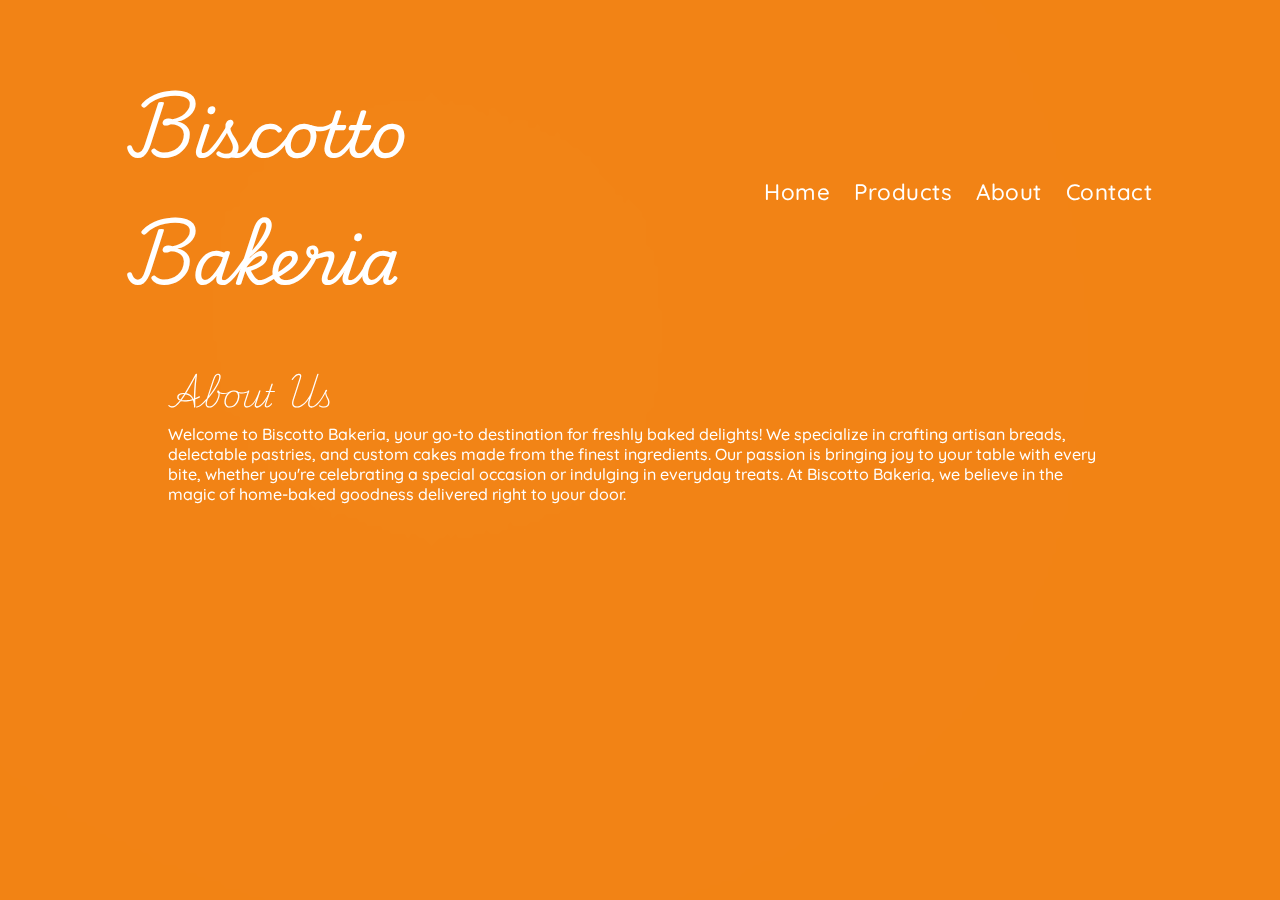
==== Biscotto Bakeria/about.html @ 5c01b5de "Add files via upload" ====
<!DOCTYPE html>
<html lang="en">
<head>
    <meta charset="UTF-8">
    <meta name="viewport" content="width=device-width, initial-scale=1.0">
    <title>Biscotto Bakeria</title>
    
    <!-- External Stylesheet -->
    <link rel="stylesheet" href="WEB-DEV ASSESSMENT 2.css">
    
    <!-- Google Fonts -->
    <link rel="preconnect" href="https://fonts.googleapis.com">
    <link rel="preconnect" href="https://fonts.gstatic.com" crossorigin>
    <link href="https://fonts.googleapis.com/css2?family=Playwrite+IN:wght@100..400&family=Quicksand:wght@300..700&display=swap" rel="stylesheet">
</head>
<body>
    <!-- ========================= HEADER SECTION ========================= -->
    <header>
        <div class="navbar">
            <!-- Bakery Name -->
            <div class="brand">
                <h1>Biscotto Bakeria</h1>
            </div>

            <!-- Navigation Menu -->
            <ul>
                <li><h2><a href="indeks.html">Home</a></h2></li>
                <li><h2><a href="products.html">Products</a></h2></li>
                <li><h2><a href="about.hthml">About</a></h2></li>
                <li><h2><a href="contact.html">Contact</a></h2></li>
            </ul>
        </div>
    </header>

    <!-- ========================= ABOUT SECTION ========================= -->
    <main class="container">
        <!-- About Section -->
        <section class="about" id="about">
            <div class="about-col-2">
                <h1>About Us</h1>
                <p>
                    Welcome to Biscotto Bakeria, your go-to destination for freshly baked delights! 
                    We specialize in crafting artisan breads, delectable pastries, and custom cakes 
                    made from the finest ingredients. 
                    
                    Our passion is bringing joy to your table with every bite, 
                    whether you're celebrating a special occasion or indulging in everyday treats. 
                    At Biscotto Bakeria, we believe in the magic of home-baked goodness delivered right to your door.
                </p>
            </div>
        </section>
---- Biscotto Bakeria/WEB-DEV ASSESSMENT 2.css ----
/* --------------------------------------------------
   Global Reset
-------------------------------------------------- */
* {
    margin: 0;
    padding: 0;
    box-sizing: border-box;
}

/* --------------------------------------------------
   Body Styling
-------------------------------------------------- */
body {
    background: #f28314; /* Background color */
    font-family: 'Inter', sans-serif;
    color: #000;
    filter: drop-shadow(-5px -10px 900px #ece7e7);
}

h1 {
    font-family: "Playwrite IN", serif;
    font-weight: 100;
    color: white;
}

h2, p {
    font-family: "Quicksand", serif;
    font-weight: 500;
    font-style: normal;
    color: #ffffff; /* Consistent white color for headings and paragraphs */
}

body::-webkit-scrollbar {
    display: none; /* For Chrome, Edge, and Safari */
} 

/* --------------------------------------------------
   Navbar
-------------------------------------------------- */
.navbar {
    display: flex;
    justify-content: space-between; 
    align-items: center;
    padding: 5em 8em; /* Space around navbar */
    z-index: 1000;
    background: transparent;
    color: white;
    margin-bottom: -2em;
}

.brand h1 {
    font-size: 4rem;
    font-weight: 700;
    padding-right: 2em;
}

.navbar ul {
    list-style: none;
    display: flex;
    gap: 1.5rem;
    margin: 0;
}

.navbar a {
    color: white;
    text-decoration: none;
    font-size: 1.4rem;
}

.navbar a {
    position: relative;
    text-decoration: none;
    font-family: "Quicksand", serif;
    color: #ffffff;
    letter-spacing: 0.5px;
    padding: 0 0px;
}

.navbar a:after {
    content: "";
    position: absolute;
    background-color: white;
    height: 3px;
    width: 0;
    left: 0;
    bottom: -10px;
    transition: 0.3s;
}

.navbar a:hover {
    color: #ffffff;
}

.navbar a:hover:after {
    width: 100%;
}

/* --------------------------------------------------
   Main Container
-------------------------------------------------- */
.container {
    max-width: 1200px;
    margin: auto;
    padding: 10px 10%;
}

/* --------------------------------------------------
   Footer Section
-------------------------------------------------- */
footer {
    color: #fff;
    text-align: center;
    padding: 2rem;
    margin-top: 2rem;
}

.footer-icons {
    text-align: center; /* Centers the icons container */
    margin-bottom: 1rem; /* Adds spacing below the icons */
}

.footer-icons a {
    margin: 0 0.5rem; /* Adds spacing between each icon */
    display: inline-block; /* Ensures the icons stay inline */
    transition: transform 0.3s ease, filter 0.3s ease; /* Smooth hover effect */
}

.footer-icons a:hover {
    transform: scale(1.0); /* Enlarges the icon slightly on hover */
    filter: brightness(1.0); /* Makes the icon slightly brighter on hover */
}

.svg-icon {
    width: 32px; /* Sets a consistent width for the icons */
    height: 32px; /* Sets a consistent height for the icons */
    fill: currentColor; /* Ensures the icons take the current text color */
    transition: fill 0.4 s ease; /* Smooth color transition on hover */
}

.footer-icons a:hover .svg-icon {
    fill: #fbf6de; /* Changes the icon color on hover (golden) */
}  

.footer-icons a img:hover {
    transform: scale(1.2);
}

.footer ul {
    display: flex;
    justify-content: center;
    padding: 0;
    margin: 0;
    list-style: none;
    gap: 2rem;
}

.footer li h2 {
    font-size: 1em;
    margin: 0;
}

.footer a {
    text-decoration: none;
    color: #fff;
    font-size: 1.4em;
    transition: color 0.3s ease;
}

.footer a:hover {
    color: #f7efc3; /* Golden hover */
}

footer p {
    margin-top: 1rem;
    font-size: 0.9rem;
}

.footer {
    fill: white;
}

/* --------------------------------------------------
   Hero Section
-------------------------------------------------- */
.hero {
    display: flex;
    align-items: center;
    justify-content: space-between;
    width: 100%;
    height: 650px;
    box-sizing: border-box;
}

.hero .hero-main {
    display: flex;
    align-items: center;
    width: 100%;
}

.hero .text-content {
    font-size: 1.4em;
    max-width: 50%;
    padding-left: 10em;
}

.hero h1 { 
    font-weight: 400;
}

.hero p { 
    padding-bottom: 1.5em;
    padding-right: 20px;
    text-align: justify;
}

.hero a:hover{
    transform: translateY(-7px); /* Subtle hover lift effect */
}

.hero a { 
    text-decoration: none;
    padding: 0.6em;
    color: #f28314;
    background-color: #ffffff;
    border-radius: 8%;
    position: relative;
}

.hero img {
    width: 100%; /* Adjust as needed */
    height: auto;
    object-fit: cover;
    max-height: 600px;
    padding-right: 2.8em;
}

/* --------------------------------------------------
   Products Section 
-------------------------------------------------- */
.products {
    padding-top: 20px;
    width: 100%;
    height: auto;
    padding-bottom: -50px;
}

.featured {
    padding-top: 50px;
    font-weight: 400;
    text-align: center;
}

.product-s {
    height: 580px; /* Increased height to add space between carousels */
    margin: 0;
    display: grid;
    grid-template-rows: 500px 100px;
    grid-template-columns: 1fr 30px 30px 30px 30px 30px 1fr; 
    align-items: center;
    justify-items: center;
    overflow: hidden; /* Hides overflow from other carousels */
}

.item img {
    width: 350px;
    height: 450px;
    border-radius: 6%;
    overflow: hidden;
    background-color: #ece7e7;
    padding: 6px;
}

.item h2 {
    font-weight: 500;
    margin-bottom: 2px;
    color: #ffffff;
}

div.item {
    border-radius: 8%;
    text-align: center;
    position: absolute;
    width: 300px;
    height: 400px;
    --r: calc(var(--position) - var(--offset));
    --abs: max(calc(var(--r) * -1), var(--r));
    transition: all 0.25s linear;
    transform: rotateY(calc(-6deg * var(--r))) translateX(calc(-300px * var(--r)));
    z-index: calc(var(--items) - var(--abs)); /* Ensures the closest item has the highest z-index */
}

main#carousel {
    grid-row: 1/ 2;
    grid-column: 1 / 8;
    width: 100%;
    height: 900px;
    display: flex;
    align-items: center;
    justify-content: center;
    overflow: hidden; /* Ensure that overflowing images are hidden */
    transform-style: preserve-3d;
    perspective: 600px;
    --items: 5;
    --middle: 3;
    --position: 1;
    pointer-events: none;
}

.carousel-btn {
    position: absolute;
    top: 50%;
    transform: translateY(-0%);
    background: none; /* Removes background */
    color: #fff; /* Makes the arrow visible */
    border: none;
    padding: 0; /* Removes padding */
    font-size: 64px; /* Makes the button larger */
    cursor: pointer;
    z-index: 10;
    top: 19.2em;
}

#prevBtn {
    left: 30px; /* Moves closer to the images */
}

#nextBtn {
    right: 30px; /* Moves closer to the images */
}

.carousel-btn:hover {
    color: #fdfeba; /* Optional: Changes color on hover */
    box-shadow: #fff;
}

#carousel {
    grid-row: 1/2;
    grid-column: 1 / 8;
    display: flex;
    align-items: center;
    justify-content: center;
    overflow: hidden;
    transform-style: preserve-3d;
    perspective: 600px;
    --items: 5;
    --position: 3; /* Start in the middle */
    pointer-events: none;
    padding: 8px;
}

/* Ensure correct offsets for the items */
div.item:nth-of-type(1) {
    --offset: 1;
}
div.item:nth-of-type(2) {
    --offset: 2;
}
div.item:nth-of-type(3) {
    --offset: 3;
}
div.item:nth-of-type(4) {
    --offset: 4;
}
div.item:nth-of-type(5) {
    --offset: 5;
}

/* Correct positioning for inputs */
input:nth-of-type(1) {
    grid-column: 2 / 3;
    grid-row: 2 / 3;
}

input:nth-of-type(1):checked ~ main#carousel {
    --position: 1;
}

input:nth-of-type(2) {
    grid-column: 3 / 4;
    grid-row: 2 / 3;
}

input:nth-of-type(2):checked ~ main#carousel {
    --position: 2;
}

input:nth-of-type(3) {
    grid-column: 4 / 5;
    grid-row: 2 / 3;
}

input:nth-of-type(3):checked ~ main#carousel {
    --position: 3;
}

input:nth-of-type(4) {
    grid-column: 5 / 6;
    grid-row: 2 / 3;
}

input:nth-of-type(4):checked ~ main#carousel {
    --position: 4;
}

input:nth-of-type(5) {
    grid-column: 6 / 7;
    grid-row: 2 / 3;
}

input:nth-of-type(5):checked ~ main#carousel {
    --position: 5;
}

/* --------------------------------------------------
   TESTIMONIAL SECTION
-------------------------------------------------- */
.testimonials {
    width: 100%;
    padding-top: 50px;
    padding-bottom: 50px;
    justify-content: left;
}

.testh1 h1 {
    font-size: 2em; /* Slightly larger font for the title */
    font-weight: 700;
    text-align: center;
    margin-bottom: 1em; /* Space below the title */
    color: #ffffff; /* White color for title */
}

.tcontainer {
    display: grid;
    grid-template-columns: repeat(3, 1fr); /* Keep 3 columns */
    gap: 20px; /* Increase spacing between grid items */
    padding: 2em; /* Increase padding inside the grid container */
    width: 100%; /* Reduce width slightly for better alignment */
    background-color: none; /* No background for the overall container */
    margin: 0 auto;
}

.tcontainer div {
    width: 100%;
    height: 100%;
    background-color: #ffffff; /* White background for each testimonial box */
    border-radius: 12px; /* Rounded borders */
    padding: 2em; /* Increase padding inside each testimonial box */
    box-shadow: 0 4px 6px rgba(0, 0, 0, 0.1); /* Subtle shadow for better aesthetics */
    text-align: center; /* Center align the text and content inside */
    transition: transform 0.3s ease, box-shadow 0.3s ease; /* Smooth hover effects */
}

.tcontainer div:hover {
    transform: translateY(-5px); /* Slight lift on hover */
    box-shadow: 0 8px 12px rgba(0, 0, 0, 0.2); /* Stronger shadow on hover */
}

.tcontainer img {
    flex-direction: row;
    width: 20px; /* Larger size for images */
    height: 20px;
    padding: 0.2em;
}

.tcontainer h2 {
    padding-top: 0.2em;
    font-family: "Playwrite IN", serif;
    font-size: 1em; /* Larger font size for names */
    font-weight: 500;
    margin-bottom: 0.5em;
    color: #000000; /* Dark font color */
}

.tcontainer p {
    font-size: 0.7em; /* Slightly larger font size for better readability */
    line-height: 1.6; /* Increase line height for better readability */
    color: #333; /* Darker color for better contrast */
}


/* --------------------------------------------------
   Media Queries
-------------------------------------------------- */

/* Mobile and small tablet responsiveness */
@media screen and (max-width: 768px) {
    .navbar {
        padding: 2em 4em; /* Adjust padding for smaller screens */
    }

    .brand h1 {
        font-size: 2.5rem; /* Adjust brand font size */
    }

    .hero .text-content {
        padding-left: 2em; /* Adjust text content padding */
        max-width: 80%; /* Increase width for smaller devices */
    }

    .hero img {
        width: 100%; /* Ensure the image fits within the screen */
        height: auto;
    }

    .footer-icons {
        margin-bottom: 1rem;
    }

    .footer-icons a {
        margin: 0 0.5rem; /* Maintain spacing between icons */
    }

    .testimonials .tcontainer {
        grid-template-columns: 1fr; /* Stack testimonials on small screens */
    }

    .product-s {
        grid-template-columns: 1fr 30px 1fr;
        grid-template-rows: auto;
    }

    .carousel-btn {
        font-size: 48px; /* Make the carousel buttons smaller */
    }

    .footer ul {
        gap: 1rem; /* Decrease spacing between footer items */
    }

    .footer a {
        font-size: 1.2em; /* Reduce font size for smaller screens */
    }
}

/* Medium screen responsiveness (tablets and small desktops) */
@media screen and (min-width: 769px) and (max-width: 1024px) {
    .navbar {
        padding: 3em 5em; /* Adjust navbar padding */
    }

    .brand h1 {
        font-size: 3rem; /* Adjust brand font size */
    }

    .hero .text-content {
        padding-left: 5em; /* Adjust text content padding */
        max-width: 60%; /* Limit width for better readability */
    }

    .footer-icons a {
        margin: 0 0.8rem; /* Increase spacing between icons slightly */
    }

    .testimonials .tcontainer {
        grid-template-columns: repeat(2, 1fr); /* Adjust grid for 2 columns */
    }

    .carousel-btn {
        font-size: 56px; /* Adjust size for medium screens */
    }

    .footer ul {
        gap: 1.5rem; /* Increase spacing between footer items */
    }

    .footer a {
        font-size: 1.3em; /* Adjust font size for medium screens */
    }
}

/* Desktop and larger screen responsiveness */
@media screen and (min-width: 1025px) {
    .navbar {
        padding: 4em 8em; /* Larger padding for desktops */
    }

    .brand h1 {
        font-size: 4rem; /* Maintain larger font size for desktops */
    }

    .hero .text-content {
        padding-left: 10em; /* Adjust padding for better positioning */
        max-width: 50%; /* Maintain the ideal width */
    }

    .footer-icons a {
        margin: 0 1rem; /* Maintain spacing between icons */
    }

    .testimonials .tcontainer {
        grid-template-columns: repeat(3, 1fr); /* Keep 3 columns on larger screens */
    }

    .carousel-btn {
        font-size: 64px; /* Keep carousel button size larger */
    }

    .footer ul {
        gap: 2rem; /* Increase spacing between footer items */
    }

    .footer a {
        font-size: 1.5em; /* Maintain larger font size for footers */
    }
}
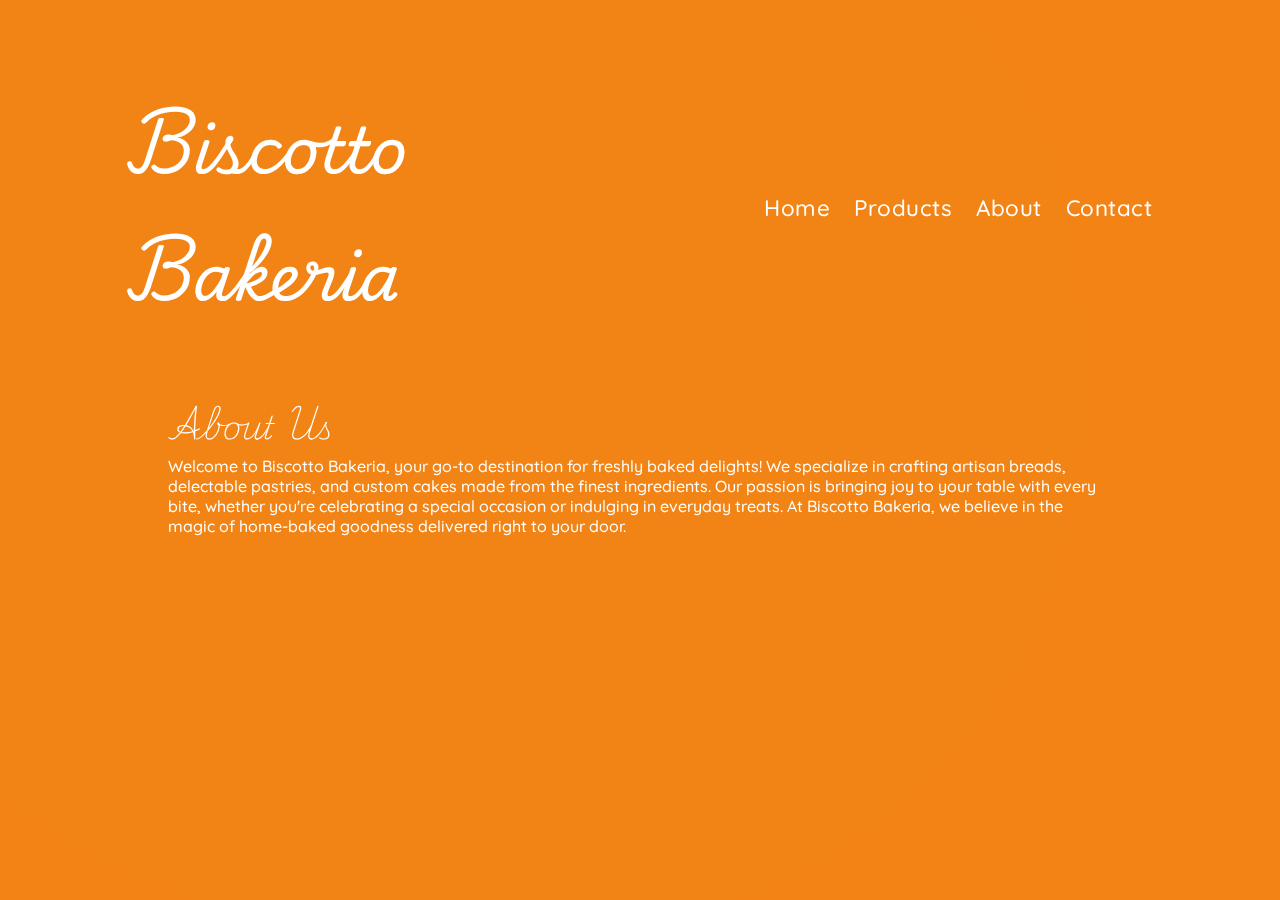
==== commit 99abf37b: "Update about.html" ====
--- a/Biscotto Bakeria/about.html
+++ b/Biscotto Bakeria/about.html
@@ -24,7 +24,7 @@
 
             <!-- Navigation Menu -->
             <ul>
-                <li><h2><a href="indeks.html">Home</a></h2></li>
+                <li><h2><a href="index.html">Home</a></h2></li>
                 <li><h2><a href="products.html">Products</a></h2></li>
                 <li><h2><a href="about.hthml">About</a></h2></li>
                 <li><h2><a href="contact.html">Contact</a></h2></li>
@@ -48,4 +48,4 @@
                     At Biscotto Bakeria, we believe in the magic of home-baked goodness delivered right to your door.
                 </p>
             </div>
-        </section>+        </section>
--- a/Biscotto Bakeria/WEB-DEV ASSESSMENT 2.css
+++ b/Biscotto Bakeria/WEB-DEV ASSESSMENT 2.css
@@ -10,6 +10,8 @@
 /* --------------------------------------------------
    Body Styling
 -------------------------------------------------- */
+
+
 body {
     background: #f28314; /* Background color */
     font-family: 'Inter', sans-serif;
@@ -22,7 +24,6 @@
     font-weight: 100;
     color: white;
 }
-
 h2, p {
     font-family: "Quicksand", serif;
     font-weight: 500;
@@ -38,6 +39,8 @@
    Navbar
 -------------------------------------------------- */
 .navbar {
+
+    
     display: flex;
     justify-content: space-between; 
     align-items: center;
@@ -55,6 +58,7 @@
 }
 
 .navbar ul {
+    
     list-style: none;
     display: flex;
     gap: 1.5rem;
@@ -65,9 +69,10 @@
     color: white;
     text-decoration: none;
     font-size: 1.4rem;
-}
-
-.navbar a {
+    
+}
+
+.navbar a{
     position: relative;
     text-decoration: none;
     font-family: "Quicksand", serif;
@@ -75,7 +80,6 @@
     letter-spacing: 0.5px;
     padding: 0 0px;
 }
-
 .navbar a:after {
     content: "";
     position: absolute;
@@ -86,11 +90,9 @@
     bottom: -10px;
     transition: 0.3s;
 }
-
 .navbar a:hover {
     color: #ffffff;
 }
-
 .navbar a:hover:after {
     width: 100%;
 }
@@ -103,6 +105,7 @@
     margin: auto;
     padding: 10px 10%;
 }
+
 
 /* --------------------------------------------------
    Footer Section
@@ -112,6 +115,7 @@
     text-align: center;
     padding: 2rem;
     margin-top: 2rem;
+    
 }
 
 .footer-icons {
@@ -140,6 +144,7 @@
 .footer-icons a:hover .svg-icon {
     fill: #fbf6de; /* Changes the icon color on hover (golden) */
 }  
+
 
 .footer-icons a img:hover {
     transform: scale(1.2);
@@ -183,12 +188,15 @@
    Hero Section
 -------------------------------------------------- */
 .hero {
+    
     display: flex;
     align-items: center;
     justify-content: space-between;
     width: 100%;
     height: 650px;
     box-sizing: border-box;
+    
+   
 }
 
 .hero .hero-main {
@@ -198,16 +206,20 @@
 }
 
 .hero .text-content {
+    
     font-size: 1.4em;
     max-width: 50%;
     padding-left: 10em;
+    
 }
 
 .hero h1 { 
     font-weight: 400;
+    
 }
 
 .hero p { 
+    
     padding-bottom: 1.5em;
     padding-right: 20px;
     text-align: justify;
@@ -224,7 +236,11 @@
     background-color: #ffffff;
     border-radius: 8%;
     position: relative;
-}
+    
+}
+
+
+
 
 .hero img {
     width: 100%; /* Adjust as needed */
@@ -232,8 +248,8 @@
     object-fit: cover;
     max-height: 600px;
     padding-right: 2.8em;
-}
-
+    
+}
 /* --------------------------------------------------
    Products Section 
 -------------------------------------------------- */
@@ -246,6 +262,7 @@
 
 .featured {
     padding-top: 50px;
+
     font-weight: 400;
     text-align: center;
 }
@@ -255,25 +272,30 @@
     margin: 0;
     display: grid;
     grid-template-rows: 500px 100px;
+    /* Updated grid-template-columns to center radio buttons */
     grid-template-columns: 1fr 30px 30px 30px 30px 30px 1fr; 
     align-items: center;
     justify-items: center;
     overflow: hidden; /* Hides overflow from other carousels */
 }
 
+
 .item img {
+    
     width: 350px;
     height: 450px;
     border-radius: 6%;
     overflow: hidden;
     background-color: #ece7e7;
     padding: 6px;
+    
 }
 
 .item h2 {
     font-weight: 500;
     margin-bottom: 2px;
     color: #ffffff;
+
 }
 
 div.item {
@@ -285,7 +307,8 @@
     --r: calc(var(--position) - var(--offset));
     --abs: max(calc(var(--r) * -1), var(--r));
     transition: all 0.25s linear;
-    transform: rotateY(calc(-6deg * var(--r))) translateX(calc(-300px * var(--r)));
+    transform: rotateY(calc(-6deg * var(--r)))
+        translateX(calc(-300px * var(--r)));
     z-index: calc(var(--items) - var(--abs)); /* Ensures the closest item has the highest z-index */
 }
 
@@ -304,6 +327,7 @@
     --middle: 3;
     --position: 1;
     pointer-events: none;
+    
 }
 
 .carousel-btn {
@@ -322,16 +346,19 @@
 
 #prevBtn {
     left: 30px; /* Moves closer to the images */
+    
 }
 
 #nextBtn {
     right: 30px; /* Moves closer to the images */
+    
 }
 
 .carousel-btn:hover {
     color: #fdfeba; /* Optional: Changes color on hover */
     box-shadow: #fff;
 }
+
 
 #carousel {
     grid-row: 1/2;
@@ -348,6 +375,10 @@
     padding: 8px;
 }
 
+
+
+
+
 /* Ensure correct offsets for the items */
 div.item:nth-of-type(1) {
     --offset: 1;
@@ -410,15 +441,16 @@
 input:nth-of-type(5):checked ~ main#carousel {
     --position: 5;
 }
-
 /* --------------------------------------------------
    TESTIMONIAL SECTION
 -------------------------------------------------- */
+
 .testimonials {
     width: 100%;
     padding-top: 50px;
     padding-bottom: 50px;
     justify-content: left;
+    
 }
 
 .testh1 h1 {
@@ -430,6 +462,7 @@
 }
 
 .tcontainer {
+    
     display: grid;
     grid-template-columns: repeat(3, 1fr); /* Keep 3 columns */
     gap: 20px; /* Increase spacing between grid items */
@@ -460,6 +493,8 @@
     width: 20px; /* Larger size for images */
     height: 20px;
     padding: 0.2em;
+    
+    
 }
 
 .tcontainer h2 {
@@ -473,135 +508,242 @@
 
 .tcontainer p {
     font-size: 0.7em; /* Slightly larger font size for better readability */
-    line-height: 1.6; /* Increase line height for better readability */
-    color: #333; /* Darker color for better contrast */
-}
-
-
-/* --------------------------------------------------
-   Media Queries
--------------------------------------------------- */
-
-/* Mobile and small tablet responsiveness */
-@media screen and (max-width: 768px) {
+    color: #666; /* Slightly lighter text color for the paragraph */
+    line-height: 1.6; /* Improve readability by increasing line height */
+}
+
+
+
+
+
+/* --------------------------------------------------
+   Responsive Design
+-------------------------------------------------- */
+
+/* Phones: Small screen adjustments */
+@media (min-width: 510px) and (max-width: 720px) {
+    body {
+        padding: 0;
+        overflow-x: hidden;   
+
+    }
+
     .navbar {
-        padding: 2em 4em; /* Adjust padding for smaller screens */
+        flex-direction: column;
+        padding: 2em;
+        gap: 1em;
     }
 
     .brand h1 {
-        font-size: 2.5rem; /* Adjust brand font size */
-    }
-
+        font-size: 2.5rem;
+        text-align: left;
+        
+    }
+
+    h1 {
+        font-size: clamp(1.5rem, 5vw, 3rem); /* Min: 1.5rem, Preferred: 5% of viewport width, Max: 3rem */
+    }
+    
+    p {
+        font-size: clamp(1rem, 2.5vw, 1.2rem); /* Adjusts smoothly across screen sizes */
+    }
+
+    .navbar ul {
+        text-align: center;
+        flex-direction: column;
+        gap: 0.8rem;
+        background-color: white;
+        position: fixed;
+        top: 0;
+        right: -200px;
+        width: 200px;
+        height: 200vh;
+        padding-top: 50px;
+        z-index: 100;
+        transition: right 0.5s;
+    }
+
+    .close-icon{ 
+        position: absolute;
+        top: 25px ;
+        left: 25px;
+        width: 32px;
+        height: 32px;
+    }
+
+    .open-icon {
+        width: 32px;
+        height: 32px;
+        position: absolute;
+        top: 60px;
+        right: 2em;
+    }
+
+    .navbar a { 
+        color: #f28314;
+    }
+
+    .hero {
+        flex-direction: column;
+        text-align: center;  
+        margin-bottom: -150px;
+    }
+
+    .hero img {
+       width: 600px;
+       height: auto;
+       position:absolute;
+       top: 180px;
+       right: -300px;
+       z-index: -1;
+    }
+
+  
     .hero .text-content {
-        padding-left: 2em; /* Adjust text content padding */
-        max-width: 80%; /* Increase width for smaller devices */
+        position: absolute;
+        top: 200px;
+        left: 50px;
+        padding: 0;
+        
+    }
+
+    .hero p { 
+        font-size: 24px;
+    }
+    .hero h1 { 
+
+        text-align: left;
+        font-size: 32px;
+    
+    }
+    .tcontainer {
+        grid-template-columns: 1fr;
+        padding: 1em;
+    }
+
+    .products {
+        height: 500px;
+    }
+
+    .Products h1 {
+        font-size: 32px;
+    }
+
+    .product-s {
+        height: 800px;
+        margin-top: -200px;
+        grid-template-columns: 1fr;
+        grid-template-rows: auto;
+        
+        
+    }
+
+    .carousel-btn { 
+        top: 650px;
+    }
+    
+}
+
+/* Tablet Screens: Min-width 721px to Max-width 1024px */
+@media (min-width: 721px) and (max-width: 1024px) {
+    body {
+        padding: 0;
+        overflow-x: hidden;
+    }
+
+    .navbar {
+        flex-direction: row;
+        justify-content: space-between;
+        padding: 3em;
+        gap: 2em;
+    }
+
+    .brand h1 {
+        font-size: 3rem;
+        text-align: left;
+    }
+
+    h1 {
+        font-size: clamp(2rem, 5vw, 3.5rem);
+    }
+    
+    p {
+        font-size: clamp(1.2rem, 3vw, 1.5rem);
+    }
+
+    .navbar ul {
+        flex-direction: row;
+        justify-content: space-between;
+        background-color: transparent;
+        position: static;
+        width: 100%;
+        height: auto;
+        padding: 0;
+        transition: none;
+    }
+
+    .close-icon, 
+    .open-icon {
+        display: none;
+    }
+
+    .hero {
+        flex-direction: row;
+        text-align: left;
+        margin-bottom: -100px;
     }
 
     .hero img {
-        width: 100%; /* Ensure the image fits within the screen */
+        position: absolute;
+        top: 360px;
+        right: -30px;
+        max-width: 70%; /* Adjusted to 50% */
+        z-index: -1;
+    }
+
+    .hero .text-content {
+        position: static;
+        padding: 1em;
+        max-width: 50%; /* Adjusted to 50% */
+    }
+
+    .hero p {
+        font-size: 1.5rem; /* Adjusted size */
+    }
+
+    .hero h1 {
+        font-size: 2.5rem; /* Adjusted size */
+    }
+
+    .tcontainer {
+        grid-template-columns: repeat(2, 1fr); /* 2 columns for tablet */
+        padding: 2em;
+    }
+
+    .products {
+        height: 600px;
+    }
+
+    .product-s {
         height: auto;
-    }
-
-    .footer-icons {
-        margin-bottom: 1rem;
-    }
-
-    .footer-icons a {
-        margin: 0 0.5rem; /* Maintain spacing between icons */
-    }
-
-    .testimonials .tcontainer {
-        grid-template-columns: 1fr; /* Stack testimonials on small screens */
-    }
-
-    .product-s {
-        grid-template-columns: 1fr 30px 1fr;
+        margin-top: 0;
+        grid-template-columns: repeat(2, 1fr); /* 2 columns for product display */
         grid-template-rows: auto;
     }
 
     .carousel-btn {
-        font-size: 48px; /* Make the carousel buttons smaller */
-    }
-
-    .footer ul {
-        gap: 1rem; /* Decrease spacing between footer items */
-    }
-
-    .footer a {
-        font-size: 1.2em; /* Reduce font size for smaller screens */
-    }
-}
-
-/* Medium screen responsiveness (tablets and small desktops) */
-@media screen and (min-width: 769px) and (max-width: 1024px) {
-    .navbar {
-        padding: 3em 5em; /* Adjust navbar padding */
-    }
-
-    .brand h1 {
-        font-size: 3rem; /* Adjust brand font size */
-    }
-
-    .hero .text-content {
-        padding-left: 5em; /* Adjust text content padding */
-        max-width: 60%; /* Limit width for better readability */
-    }
-
-    .footer-icons a {
-        margin: 0 0.8rem; /* Increase spacing between icons slightly */
-    }
-
-    .testimonials .tcontainer {
-        grid-template-columns: repeat(2, 1fr); /* Adjust grid for 2 columns */
-    }
-
-    .carousel-btn {
-        font-size: 56px; /* Adjust size for medium screens */
-    }
-
-    .footer ul {
-        gap: 1.5rem; /* Increase spacing between footer items */
-    }
-
-    .footer a {
-        font-size: 1.3em; /* Adjust font size for medium screens */
-    }
-}
-
-/* Desktop and larger screen responsiveness */
-@media screen and (min-width: 1025px) {
-    .navbar {
-        padding: 4em 8em; /* Larger padding for desktops */
-    }
-
-    .brand h1 {
-        font-size: 4rem; /* Maintain larger font size for desktops */
-    }
-
-    .hero .text-content {
-        padding-left: 10em; /* Adjust padding for better positioning */
-        max-width: 50%; /* Maintain the ideal width */
-    }
-
-    .footer-icons a {
-        margin: 0 1rem; /* Maintain spacing between icons */
-    }
-
-    .testimonials .tcontainer {
-        grid-template-columns: repeat(3, 1fr); /* Keep 3 columns on larger screens */
-    }
-
-    .carousel-btn {
-        font-size: 64px; /* Keep carousel button size larger */
-    }
-
-    .footer ul {
-        gap: 2rem; /* Increase spacing between footer items */
-    }
-
-    .footer a {
-        font-size: 1.5em; /* Maintain larger font size for footers */
-    }
-}
-
-
+        top: auto;
+    }
+}
+
+/* Desktop Screens: Min-width 1024px to Max-width 2000px */
+@media (min-width: 1024px) and (max-width: 2000px) {
+    .open-icon {
+        display: none;
+    }
+
+    .close-icon {
+        display: none;
+    }
+
+}
